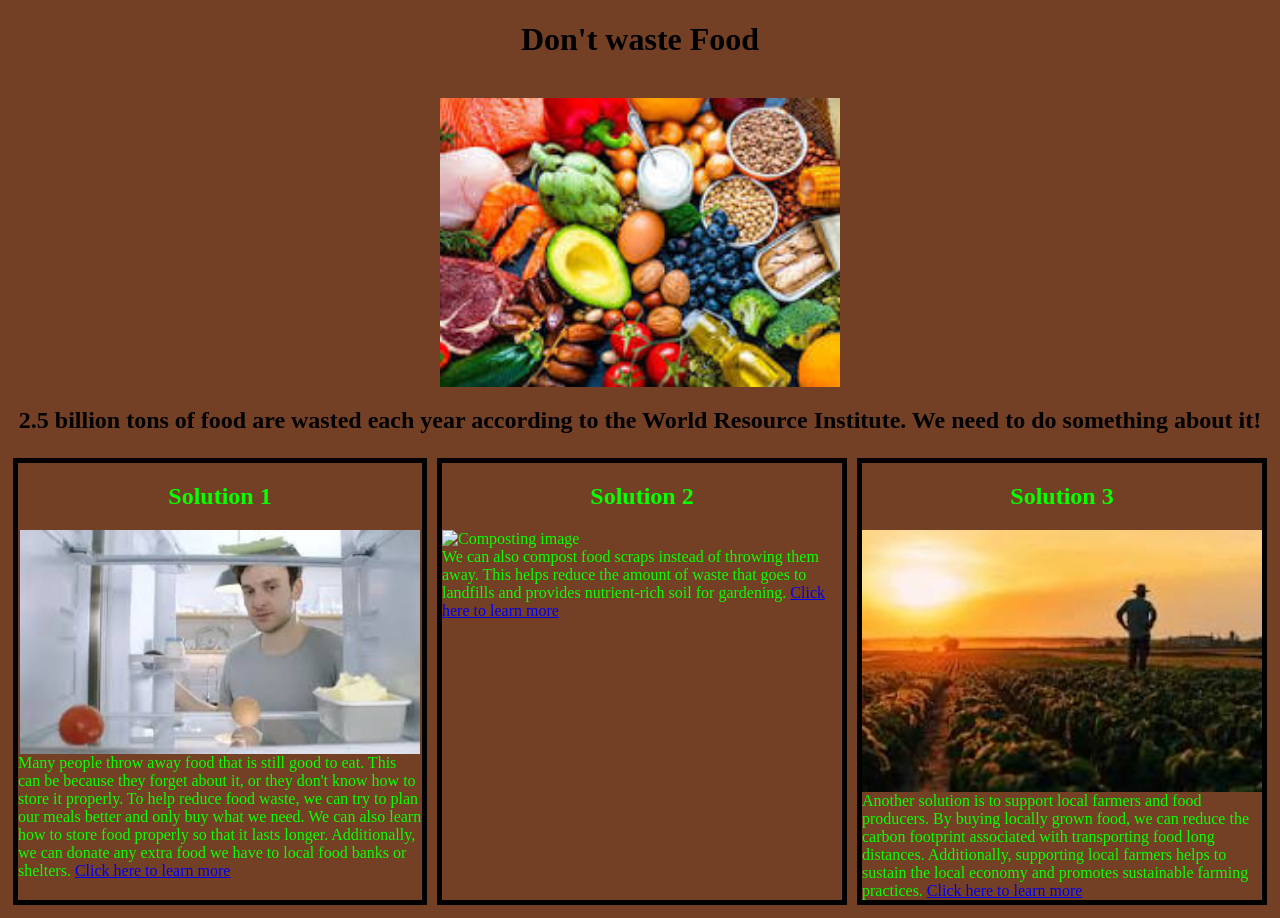
==== index.html @ 868943f7 "update" ====
<!DOCTYPE html>
<html>

<head>
  <title>Expert Foodie... Yo if you are reading this you have insane attention to detail as many people skim and don't pay much attention</title>
  <link href="style.css" rel="stylesheet" type="text/css" />
</head>

<body>
  <h1>Don't waste Food</h1>
  <br>
  <!-- Change the image below to one you want to use. -->
  <img src="[data-uri]">
  <h2>2.5 billion tons of food are wasted each year according to the World Resource Institute. We need to do something about it!</h2>
  <div class="section-container">
    <div class="section">
      <h2>Solution 1</h2>
      <!-- Add text, images, and links for section 1 below. -->
      <img src="[data-uri]" alt="Food waste image">
      Many people throw away food that is still good to eat. This can be because they forget about it, or they don't know how to store it properly. To help reduce food waste, we can try to plan our meals better and only buy what we need. We can also learn how to store food properly so that it lasts longer. Additionally, we can donate any extra food we have to local food banks or shelters.
      <a href="https://www.foodsafety.gov/keep-food-safe/foodkeeper-app">Click here to learn more</a>
    </div>
    <div class="section">
      <h2>Solution 2</h2>
      <!-- Add text, images, and links for section 2 below. -->
      <img src="https://i.ytimg.com/vi/bfNUNbHtXsE/hqdefault.jpg" alt="Composting image">
      We can also compost food scraps instead of throwing them away. This helps reduce the amount of waste that goes to landfills and provides nutrient-rich soil for gardening.
      <a href="https://www.gardeners.com/collections/composters">Click here to learn more</a>
    </div>
    <div class="section">
      <h2>Solution 3</h2>
      <!-- Add text, images, and links for section 3 below. -->
      <img src="[data-uri]" alt="Local farmers image">
      Another solution is to support local farmers and food producers. By buying locally grown food, we can reduce the carbon footprint associated with transporting food long distances. Additionally, supporting local farmers helps to sustain the local economy and promotes sustainable farming practices.
      <a href="https://www.localharvest.org/">Click here to learn more</a>
    </div>
  </div>
</body>

</html>
---- style.css ----
/* The code below centers the text of all h1's on the page. */
h1 {
    text-align:center;
}

/* The code below centers all images on the page and gives them a width of 400px. */
img {
  display: block;
  margin-left: auto;
  margin-right: auto;
  width:400px;
}

/* The code below centers the text of all h2's on the page. */
h2 {
    text-align:center;
}

/* The code below aligns all the sections horizontally on the bottom. */
.section-container {
    display:flex;
    justify-content:space-between;
}

/* The code below a solid black border to section and puts space between them (the margin). */
.section {
    border: 5px black solid;
    margin:5px;
    color: rgb(9, 255, 0);
}
body {
    background-color: rgb(115, 63, 37);
}
.link {
    color: rgb(45, 149, 42);
    size: 20px;
    text-align: center;
}
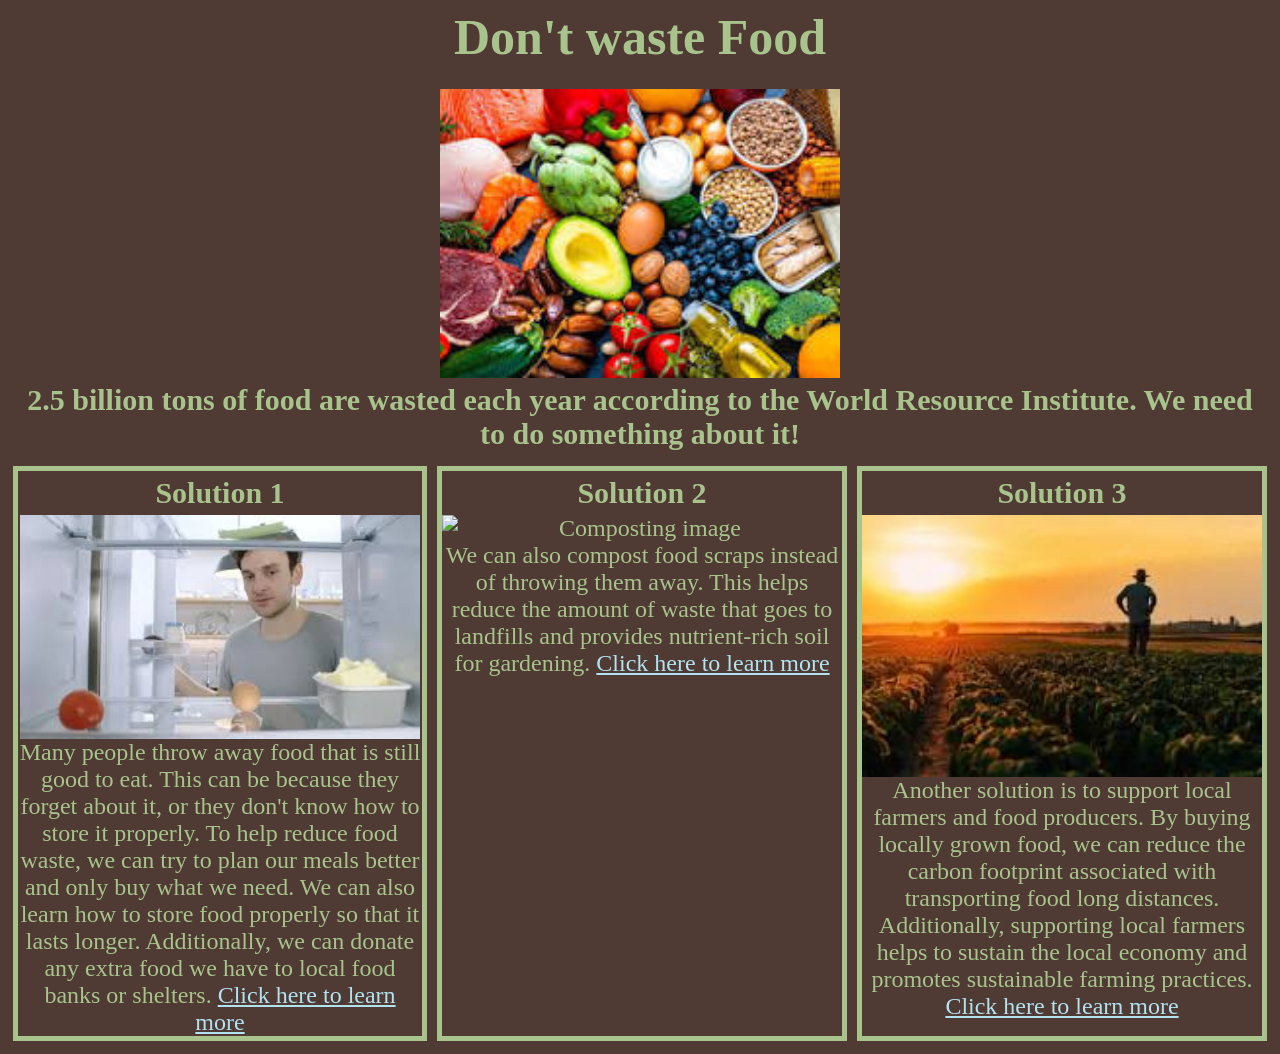
==== commit 626f770c: "update" ====
--- a/index.html
+++ b/index.html
@@ -10,29 +10,29 @@
   <h1>Don't waste Food</h1>
   <br>
   <!-- Change the image below to one you want to use. -->
-  <img src="[data-uri]">
+  <img src="Food.jpeg" alt="Food waste image">
   <h2>2.5 billion tons of food are wasted each year according to the World Resource Institute. We need to do something about it!</h2>
   <div class="section-container">
     <div class="section">
       <h2>Solution 1</h2>
       <!-- Add text, images, and links for section 1 below. -->
-      <img src="[data-uri]" alt="Food waste image">
+      <img src="Fridge.png" alt="Food waste image">
       Many people throw away food that is still good to eat. This can be because they forget about it, or they don't know how to store it properly. To help reduce food waste, we can try to plan our meals better and only buy what we need. We can also learn how to store food properly so that it lasts longer. Additionally, we can donate any extra food we have to local food banks or shelters.
-      <a href="https://www.foodsafety.gov/keep-food-safe/foodkeeper-app">Click here to learn more</a>
+      <a class="Link" href="https://www.foodsafety.gov/keep-food-safe/foodkeeper-app">Click here to learn more</a>
     </div>
     <div class="section">
       <h2>Solution 2</h2>
       <!-- Add text, images, and links for section 2 below. -->
       <img src="https://i.ytimg.com/vi/bfNUNbHtXsE/hqdefault.jpg" alt="Composting image">
       We can also compost food scraps instead of throwing them away. This helps reduce the amount of waste that goes to landfills and provides nutrient-rich soil for gardening.
-      <a href="https://www.gardeners.com/collections/composters">Click here to learn more</a>
+      <a class="Link" href="https://www.gardeners.com/collections/composters">Click here to learn more</a>
     </div>
     <div class="section">
       <h2>Solution 3</h2>
       <!-- Add text, images, and links for section 3 below. -->
       <img src="[data-uri]" alt="Local farmers image">
       Another solution is to support local farmers and food producers. By buying locally grown food, we can reduce the carbon footprint associated with transporting food long distances. Additionally, supporting local farmers helps to sustain the local economy and promotes sustainable farming practices.
-      <a href="https://www.localharvest.org/">Click here to learn more</a>
+      <a class="Link" href="https://www.localharvest.org/">Click here to learn more</a>
     </div>
   </div>
 </body>
--- a/style.css
+++ b/style.css
@@ -1,6 +1,9 @@
 /* The code below centers the text of all h1's on the page. */
 h1 {
     text-align:center;
+    margin:5px;
+    color: #A8C38C;
+    font-size: 50px;
 }
 
 /* The code below centers all images on the page and gives them a width of 400px. */
@@ -14,6 +17,9 @@
 /* The code below centers the text of all h2's on the page. */
 h2 {
     text-align:center;
+    margin:5px;
+    color: #A8C38C;
+    font-size: 30px;
 }
 
 /* The code below aligns all the sections horizontally on the bottom. */
@@ -24,15 +30,24 @@
 
 /* The code below a solid black border to section and puts space between them (the margin). */
 .section {
-    border: 5px black solid;
+    border: 5px #A8C38C solid;
     margin:5px;
-    color: rgb(9, 255, 0);
+    color: #A8C38C;
+    display: block;
+    text-align: center;
+    margin-top: 10px;
+    font-size: 24px;
 }
 body {
-    background-color: rgb(115, 63, 37);
+    background-color:#4F3B34;
 }
 .link {
-    color: rgb(45, 149, 42);
+    color: #A8C38C;
+    size: 20px;
+    text-align: center;
+}
+.Link {
+    color: #b2e2f0;
     size: 20px;
     text-align: center;
 }
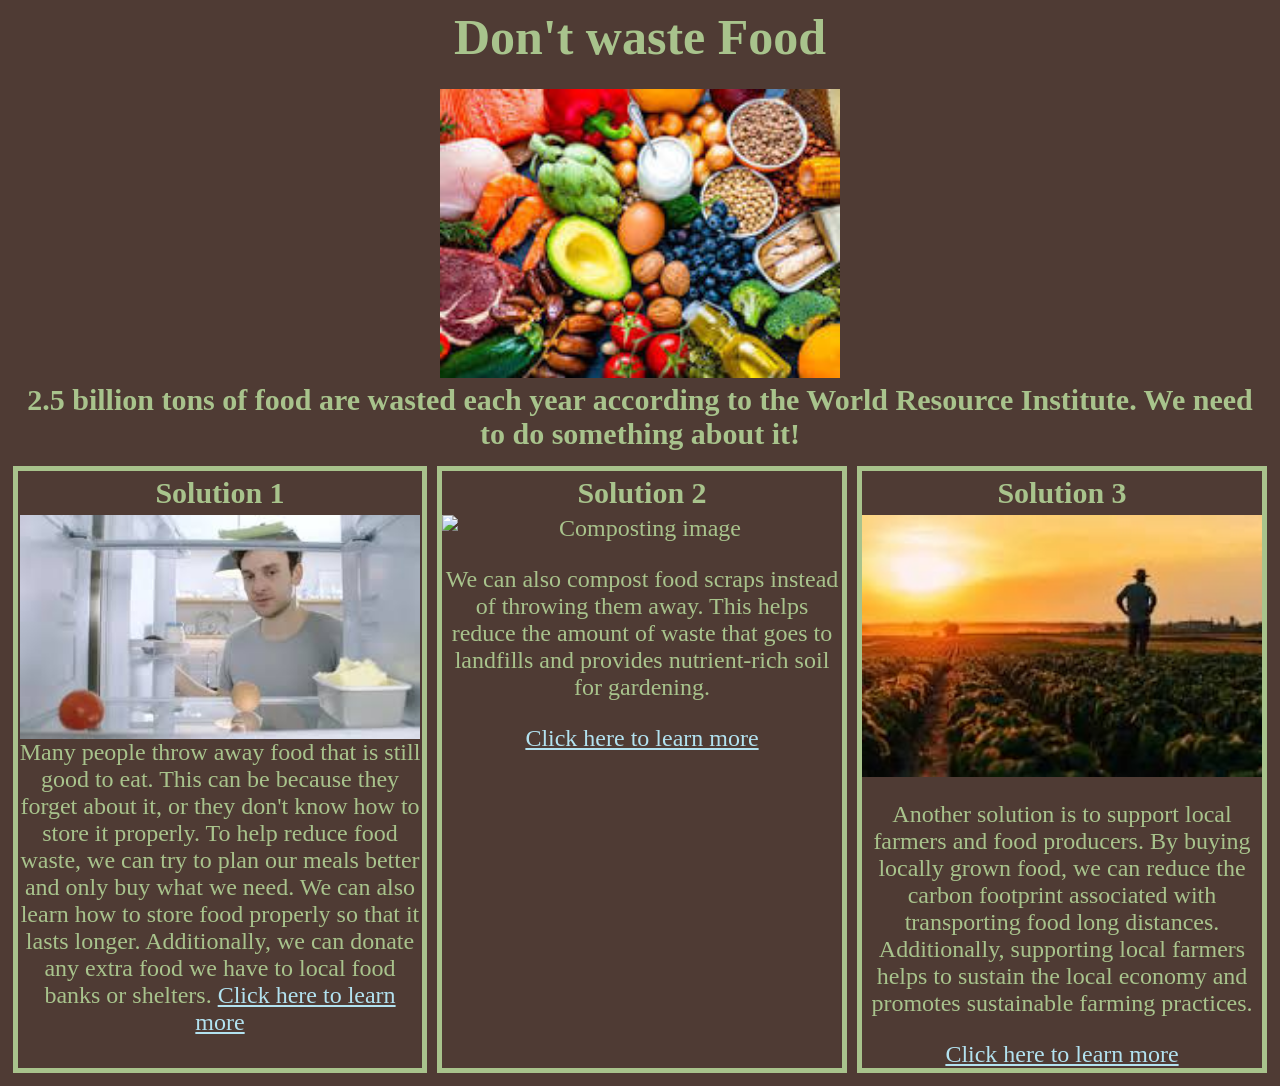
==== commit 97508d34: "update" ====
--- a/index.html
+++ b/index.html
@@ -2,7 +2,7 @@
 <html>
 
 <head>
-  <title>Expert Foodie... Yo if you are reading this you have insane attention to detail as many people skim and don't pay much attention</title>
+  <title>Expert Foodie...... If you are reading this you have insane attention to detail as many people skim and don't pay much attention</title>
   <link href="style.css" rel="stylesheet" type="text/css" />
 </head>
 
@@ -16,25 +16,24 @@
     <div class="section">
       <h2>Solution 1</h2>
       <!-- Add text, images, and links for section 1 below. -->
-      <img src="Fridge.png" alt="Food waste image">
-      Many people throw away food that is still good to eat. This can be because they forget about it, or they don't know how to store it properly. To help reduce food waste, we can try to plan our meals better and only buy what we need. We can also learn how to store food properly so that it lasts longer. Additionally, we can donate any extra food we have to local food banks or shelters.
-      <a class="Link" href="https://www.foodsafety.gov/keep-food-safe/foodkeeper-app">Click here to learn more</a>
+        <img src="Fridge.png" alt="Food waste image">
+        Many people throw away food that is still good to eat. This can be because they forget about it, or they don't know how to store it properly. To help reduce food waste, we can try to plan our meals better and only buy what we need. We can also learn how to store food properly so that it lasts longer. Additionally, we can donate any extra food we have to local food banks or shelters.
+        <a class="Link" href="https://www.foodsafety.gov/keep-food-safe/foodkeeper-app">Click here to learn more</a>
     </div>
     <div class="section">
       <h2>Solution 2</h2>
       <!-- Add text, images, and links for section 2 below. -->
-      <img src="https://i.ytimg.com/vi/bfNUNbHtXsE/hqdefault.jpg" alt="Composting image">
-      We can also compost food scraps instead of throwing them away. This helps reduce the amount of waste that goes to landfills and provides nutrient-rich soil for gardening.
-      <a class="Link" href="https://www.gardeners.com/collections/composters">Click here to learn more</a>
+        <img src="https://i.ytimg.com/vi/bfNUNbHtXsE/hqdefault.jpg" alt="Composting image">
+        <p>We can also compost food scraps instead of throwing them away. This helps reduce the amount of waste that goes to landfills and provides nutrient-rich soil for gardening.</p>
+        <a class="Link" href="https://www.gardeners.com/collections/composters">Click here to learn more</a>
     </div>
     <div class="section">
       <h2>Solution 3</h2>
       <!-- Add text, images, and links for section 3 below. -->
-      <img src="[data-uri]" alt="Local farmers image">
-      Another solution is to support local farmers and food producers. By buying locally grown food, we can reduce the carbon footprint associated with transporting food long distances. Additionally, supporting local farmers helps to sustain the local economy and promotes sustainable farming practices.
+      <img src="Farmer.jpeg" alt="Local farmers image">
+      <p>Another solution is to support local farmers and food producers. By buying locally grown food, we can reduce the carbon footprint associated with transporting food long distances. Additionally, supporting local farmers helps to sustain the local economy and promotes sustainable farming practices.</p>
       <a class="Link" href="https://www.localharvest.org/">Click here to learn more</a>
     </div>
   </div>
 </body>
-
 </html>
--- a/style.css
+++ b/style.css
@@ -41,11 +41,7 @@
 body {
     background-color:#4F3B34;
 }
-.link {
-    color: #A8C38C;
-    size: 20px;
-    text-align: center;
-}
+
 .Link {
     color: #b2e2f0;
     size: 20px;
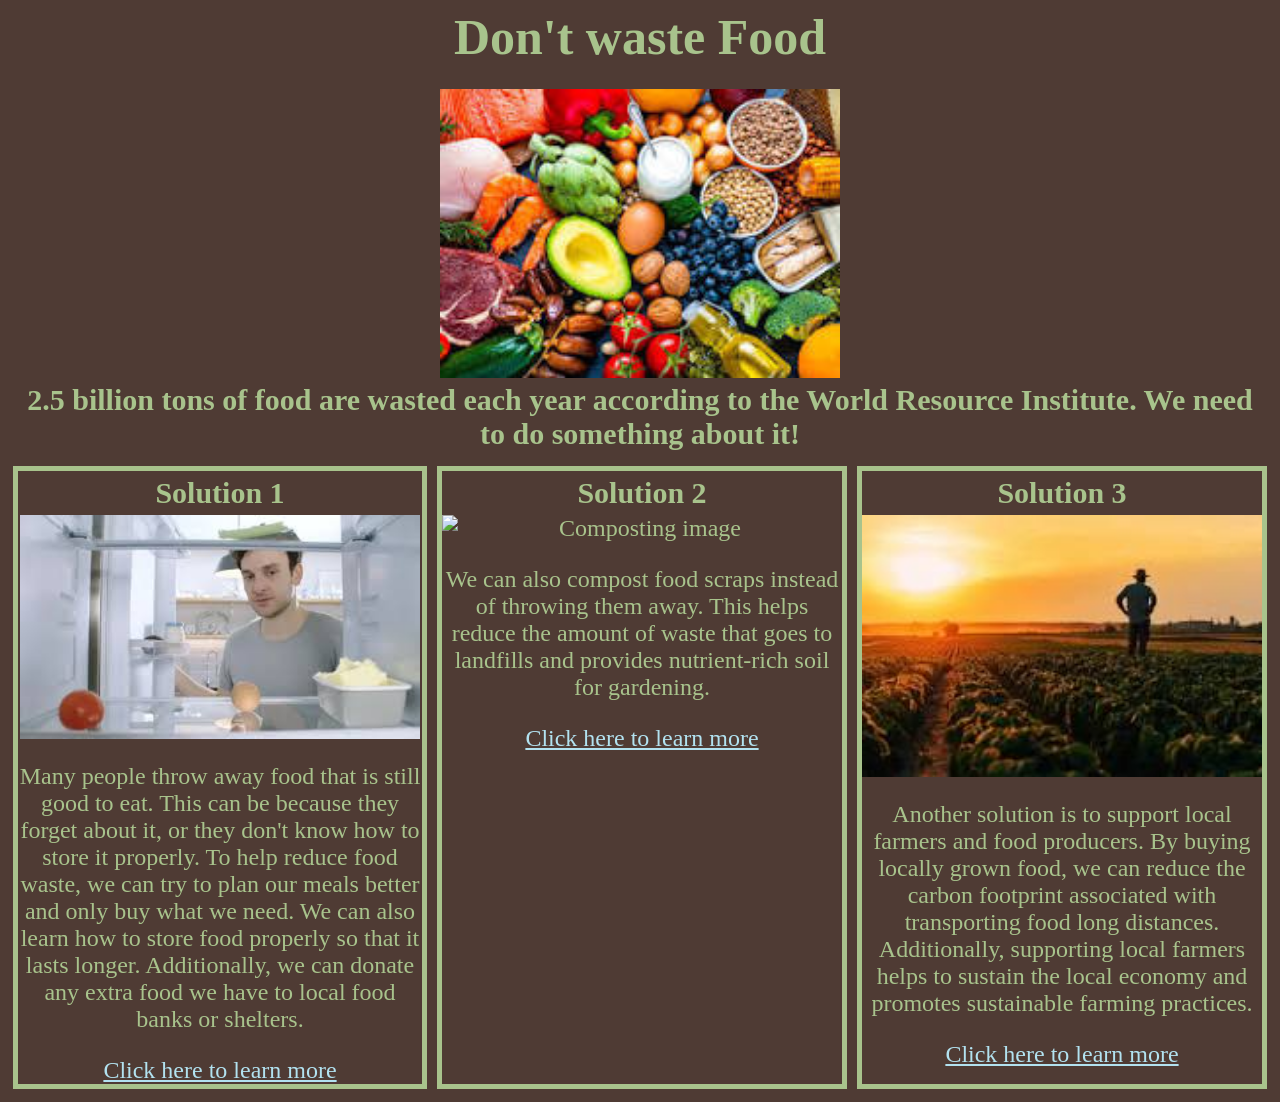
==== commit 2e05113e: "update" ====
--- a/index.html
+++ b/index.html
@@ -10,14 +10,14 @@
   <h1>Don't waste Food</h1>
   <br>
   <!-- Change the image below to one you want to use. -->
-  <img src="Food.jpeg" alt="Food waste image">
+  <img src="assets/Food.jpeg" alt="Food waste image">
   <h2>2.5 billion tons of food are wasted each year according to the World Resource Institute. We need to do something about it!</h2>
   <div class="section-container">
     <div class="section">
       <h2>Solution 1</h2>
       <!-- Add text, images, and links for section 1 below. -->
-        <img src="Fridge.png" alt="Food waste image">
-        Many people throw away food that is still good to eat. This can be because they forget about it, or they don't know how to store it properly. To help reduce food waste, we can try to plan our meals better and only buy what we need. We can also learn how to store food properly so that it lasts longer. Additionally, we can donate any extra food we have to local food banks or shelters.
+        <img src="assets/Fridge.png" alt="Food waste image">
+        <p>Many people throw away food that is still good to eat. This can be because they forget about it, or they don't know how to store it properly. To help reduce food waste, we can try to plan our meals better and only buy what we need. We can also learn how to store food properly so that it lasts longer. Additionally, we can donate any extra food we have to local food banks or shelters.</p>
         <a class="Link" href="https://www.foodsafety.gov/keep-food-safe/foodkeeper-app">Click here to learn more</a>
     </div>
     <div class="section">
@@ -30,7 +30,7 @@
     <div class="section">
       <h2>Solution 3</h2>
       <!-- Add text, images, and links for section 3 below. -->
-      <img src="Farmer.jpeg" alt="Local farmers image">
+      <img src="assets/Farmer.jpeg" alt="Local farmers image">
       <p>Another solution is to support local farmers and food producers. By buying locally grown food, we can reduce the carbon footprint associated with transporting food long distances. Additionally, supporting local farmers helps to sustain the local economy and promotes sustainable farming practices.</p>
       <a class="Link" href="https://www.localharvest.org/">Click here to learn more</a>
     </div>
